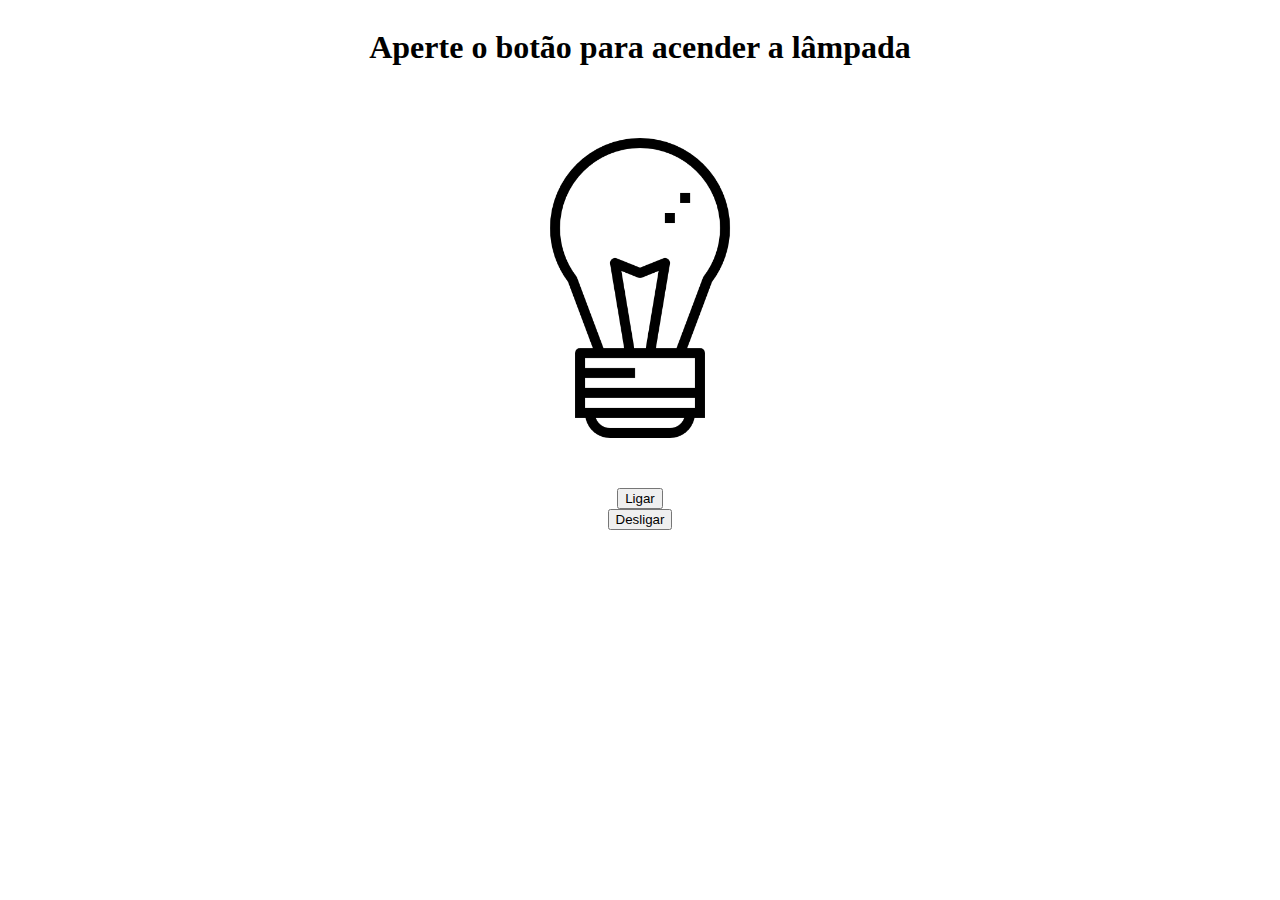
==== index.html @ 44bb7f96 "atual" ====
<!DOCTYPE html>
<html lang="en">
<head>
    <meta charset="UTF-8">
    <meta http-equiv="X-UA-Compatible" content="IE=edge">
    <meta name="viewport" content="width=device-width, initial-scale=1.0">
    <title>Document</title>
    <link rel="stylesheet" href="./lampada.css">
</head>
<body>
    
    <div id="lampada">
        <h1 class="text">Aperte o botão para acender a lâmpada</h1>
        <img class="imagem" src="/imagens/desligada.png">
        <button onclick="ligaDesliga('acessa.png')">Ligar</button>
        <button onclick="ligaDesliga('desligada.png')">Desligar</button>
    </div>
    <div class="clicks"></div>
    
    <script src="lampada.js"></script>
</body>
</html>
---- lampada.css ----
#lampada{
    display: flex;
    flex-direction: column;
    align-items: center;
}

#lampada img{
    height: 300px;
    padding: 50px;
}
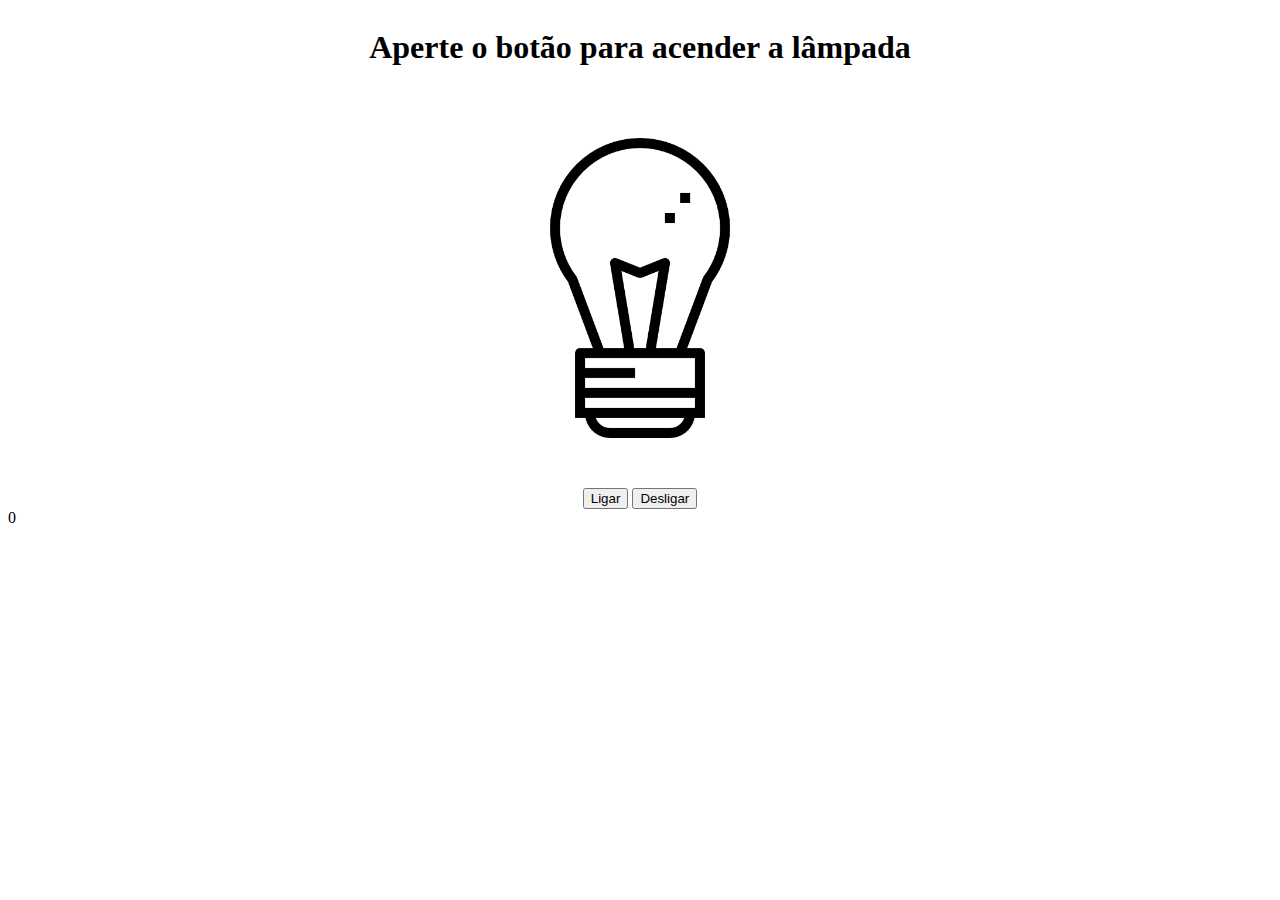
==== commit ebb91257: "atual3" ====
--- a/index.html
+++ b/index.html
@@ -5,18 +5,20 @@
     <meta http-equiv="X-UA-Compatible" content="IE=edge">
     <meta name="viewport" content="width=device-width, initial-scale=1.0">
     <title>Document</title>
-    <link rel="stylesheet" href="./lampada.css">
+    <link rel="stylesheet" href="../lampada.css">
 </head>
 <body>
     
     <div id="lampada">
         <h1 class="text">Aperte o botão para acender a lâmpada</h1>
-        <img class="imagem" src="/imagens/desligada.png">
-        <button onclick="ligaDesliga('acessa.png')">Ligar</button>
-        <button onclick="ligaDesliga('desligada.png')">Desligar</button>
+        <img class="imagem" src="../imagens/desligada.png">
+        <div>
+            <button onclick="ligaDesliga('acessa.png')">Ligar</button>
+            <button onclick="ligaDesliga('desligada.png')">Desligar</button>
+        </div>
     </div>
-    <div class="clicks"></div>
+    <div class="clicks">0</div>
     
-    <script src="lampada.js"></script>
+    <script src="./lampada.js"></script>
 </body>
 </html>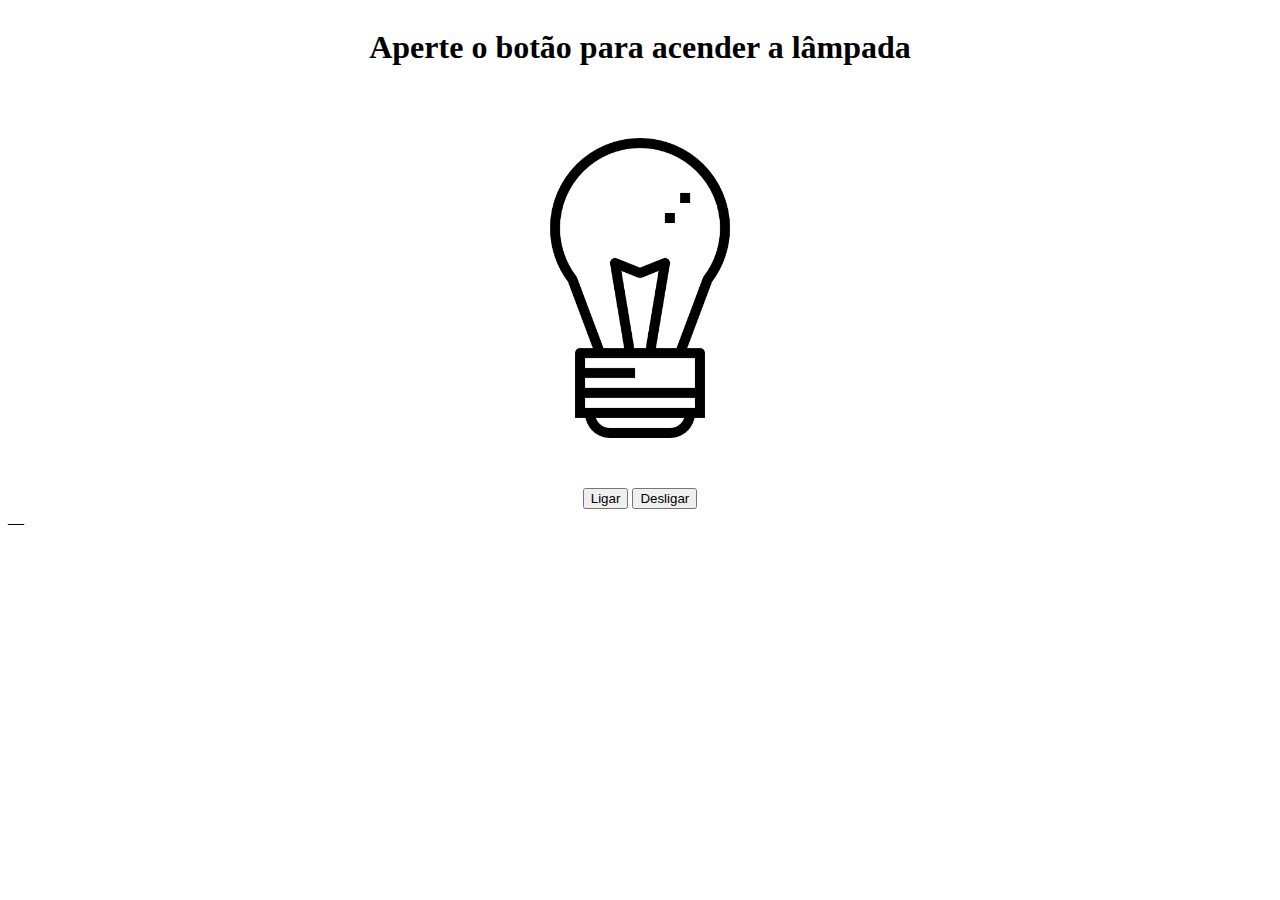
==== commit 12436256: "atual5" ====
--- a/index.html
+++ b/index.html
@@ -5,20 +5,20 @@
     <meta http-equiv="X-UA-Compatible" content="IE=edge">
     <meta name="viewport" content="width=device-width, initial-scale=1.0">
     <title>Document</title>
-    <link rel="stylesheet" href="../lampada.css">
+    <link rel="stylesheet" href="./lampada.css">
 </head>
 <body>
     
     <div id="lampada">
         <h1 class="text">Aperte o botão para acender a lâmpada</h1>
-        <img class="imagem" src="../imagens/desligada.png">
-        <div>
+        <img class="imagem" src="./imagens/desligada.png">
+        <div class="btns">
             <button onclick="ligaDesliga('acessa.png')">Ligar</button>
             <button onclick="ligaDesliga('desligada.png')">Desligar</button>
         </div>
     </div>
-    <div class="clicks">0</div>
-    
+    __
+    <div class="clicks"></div>
     <script src="./lampada.js"></script>
 </body>
 </html>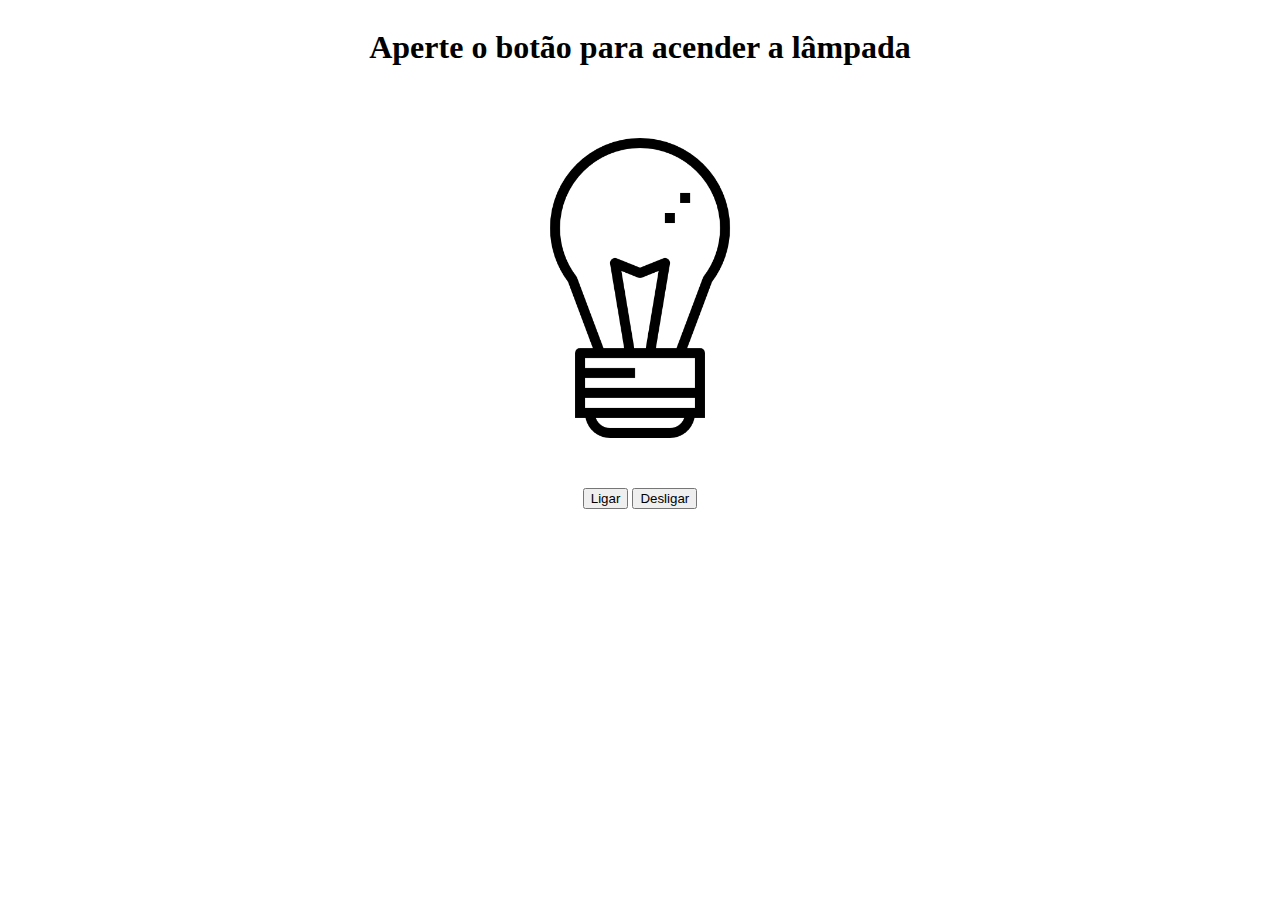
==== commit a8084c20: "atual7" ====
--- a/index.html
+++ b/index.html
@@ -17,8 +17,7 @@
             <button onclick="ligaDesliga('desligada.png')">Desligar</button>
         </div>
     </div>
-    __
-    <div class="clicks"></div>
+    
     <script src="./lampada.js"></script>
 </body>
 </html>